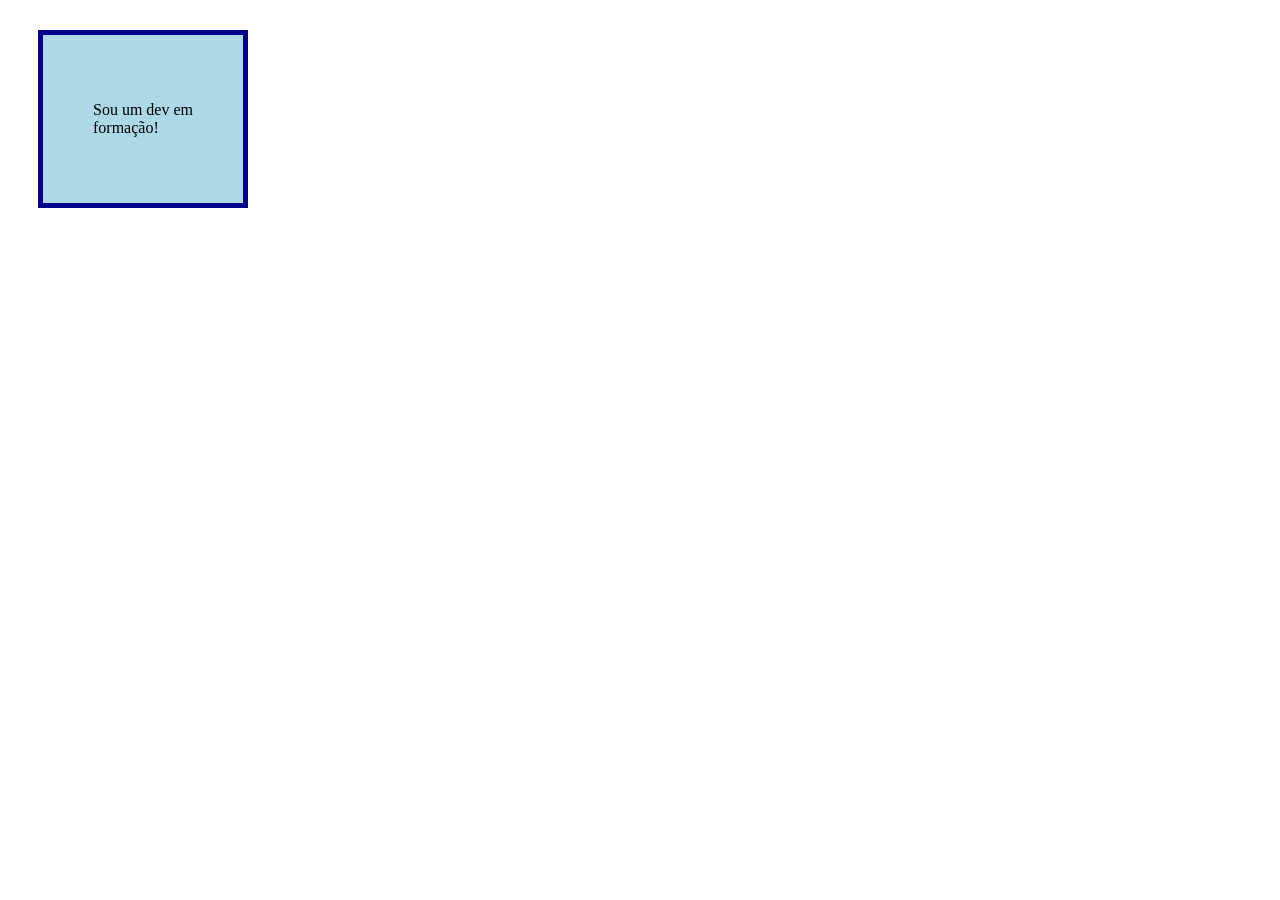
==== Monitoria 08-17/Conteúdo das Aulas/Aula 04/index.html @ 5187c287 "Módulo 4: CSS" ====
<!doctype html>
<html lang="pt-br">
  <head>
    <meta charset="UTF-8" />
    <meta name="viewport" content="width=device-width, initial-scale=1.0" />
    <title>CSS</title>
    <link rel="stylesheet" href="styles.css" />
  </head>
  <body>
    <div id="caixa" class="caixa">
      <p>Sou um dev em formação!</p>
    </div>
  </body>
</html>
---- Monitoria 08-17/Conteúdo das Aulas/Aula 04/styles.css ----
/* Mostre como a caixa "incha" e empurra as coisas */
#caixa {
  background-color: lightblue; /* Módulo 4 */
  padding: 50px; /* Respiro interno */
  border: 5px solid darkblue; /* A Parede */
  margin-bottom: 30px; /* Afasta dos vizinhos */
}

.caixa {
  background-color: lightgreen; /* Módulo 4 */
  width: 100px;
  padding: 20px; /* Respiro interno */
  border: 5px dashed darkgreen; /* A Parede */
  margin: 30px; /* Afasta dos vizinhos */
}

div {
  background-color: lightgray; /* Módulo 4 */
}
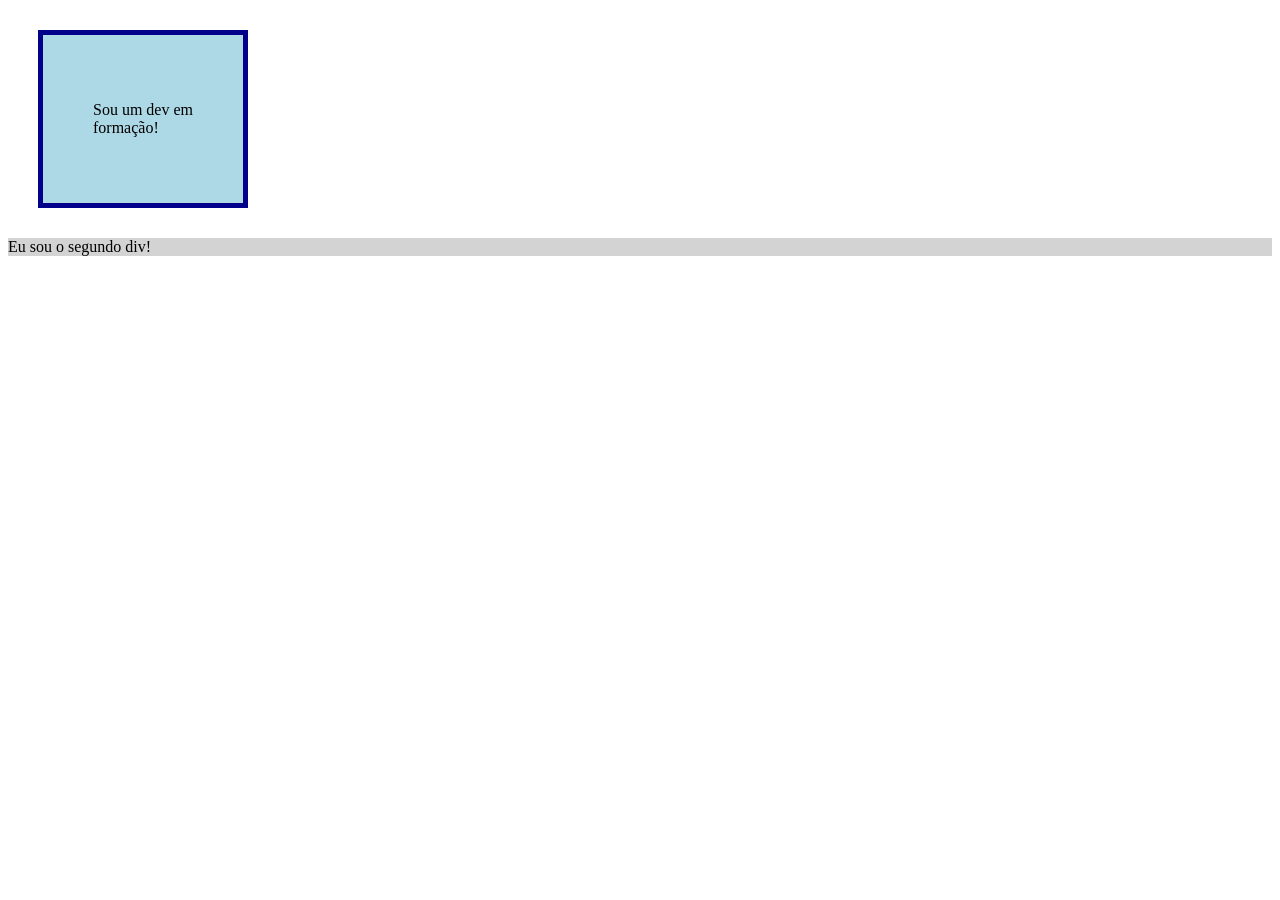
==== commit 014448d4: "Módulo 4: CSS: Especificidade do CSS" ====
--- a/Monitoria 08-17/Conteúdo das Aulas/Aula 04/index.html
+++ b/Monitoria 08-17/Conteúdo das Aulas/Aula 04/index.html
@@ -4,11 +4,17 @@
     <meta charset="UTF-8" />
     <meta name="viewport" content="width=device-width, initial-scale=1.0" />
     <title>CSS</title>
+    <style>
+      .caixa {
+        background-color: #fc0;
+      }
+    </style>
     <link rel="stylesheet" href="styles.css" />
   </head>
   <body>
     <div id="caixa" class="caixa">
       <p>Sou um dev em formação!</p>
     </div>
+    <div>Eu sou o segundo div!</div>
   </body>
 </html>
